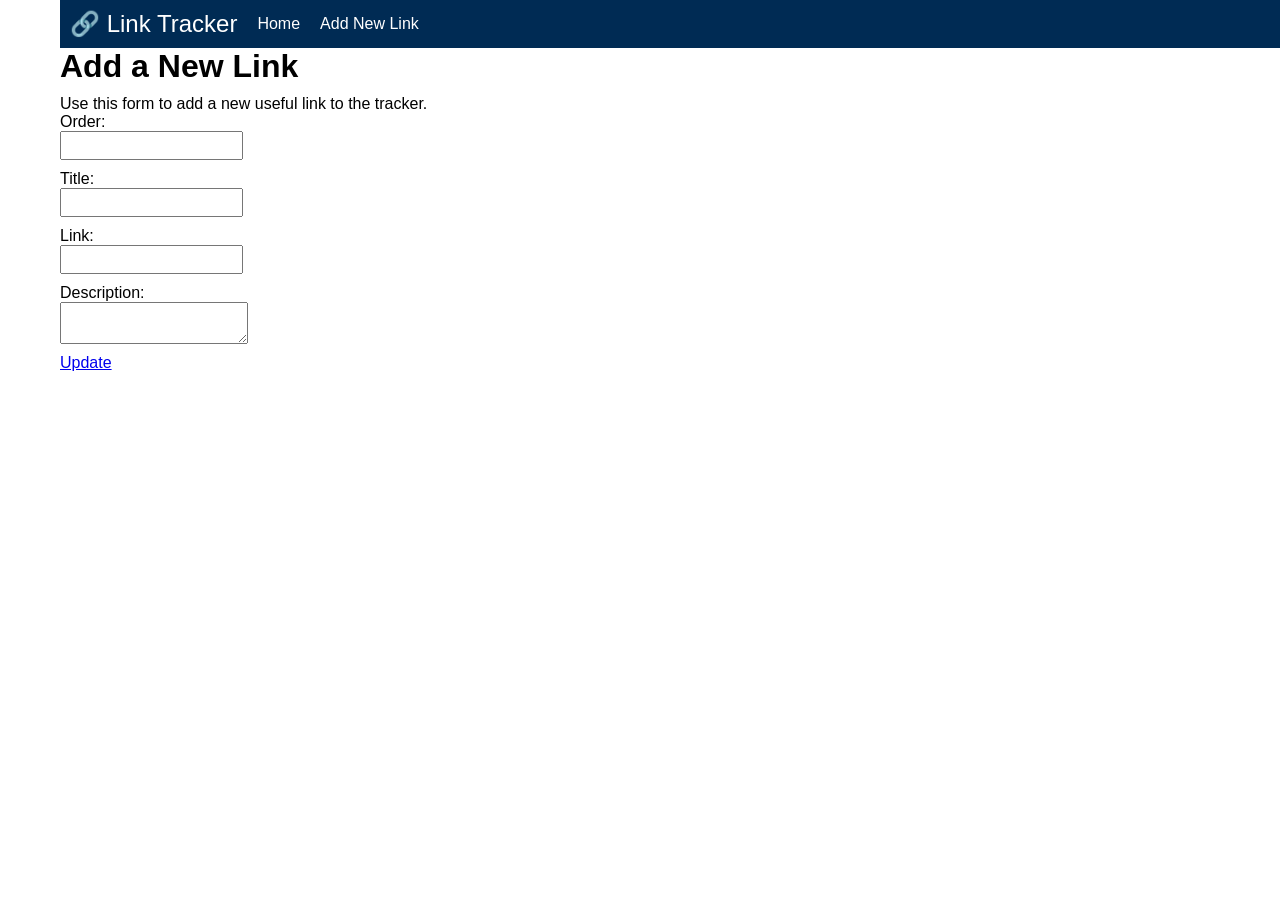
==== new_link.html @ ab8486aa "initial commit" ====
<!DOCTYPE html>
<html>
    <head>
        <title>Add New Link - Link Tracker</title>
        <link rel="stylesheet" href="style.css">
    </head>
    <body>
        <nav>
            <span>🔗 Link Tracker</span>
            <a href="index.html">Home</a>
            <a href="new_link.html">Add New Link</a>
        </nav>
        <h1>Add a New Link</h1>
        <p>Use this form to add a new useful link to the tracker.</p>
        <form>
            <label for="order">Order:</label>
            <input type="number" id="order" name="order">
            
            <label for="title">Title:</label>
            <input type="text" id="title" name="title">
            
            <label for="link">Link:</label>
            <input type="url" id="link" name="link">
            
            <label for="description">Description:</label>
            <textarea id="description" name="description"></textarea>
            
            <a href="index.html">Update</a>
        </form>
    </body>
</html>
---- style.css ----
/* all css here, none in html file */

* {
    box-sizing: border-box;
    margin: 0;
    padding: 0;
}

body {
    font-family: Arial, sans-serif;
}

nav {
    background-color: #002b54;
    color: white;
    padding: 10px;
}

nav a {
    color: white;
    margin-right: 20px;
    text-decoration: none;
}

nav span {
    font-size: 24px;
    margin-right: 20px;
}

h1 {
    margin-bottom: 10px;
}

/* Custom styling 1: Center the navigation content */
nav {
    display: flex;
    align-items: center;
}

/* Custom styling 2: Style the form inputs */
input, textarea {
    display: block;
    margin-bottom: 10px;
    padding: 5px;
}

/* Custom styling 3: Add padding to content to prevent it from being smashed against the left edge */
body {
    padding-left: 60px;
}
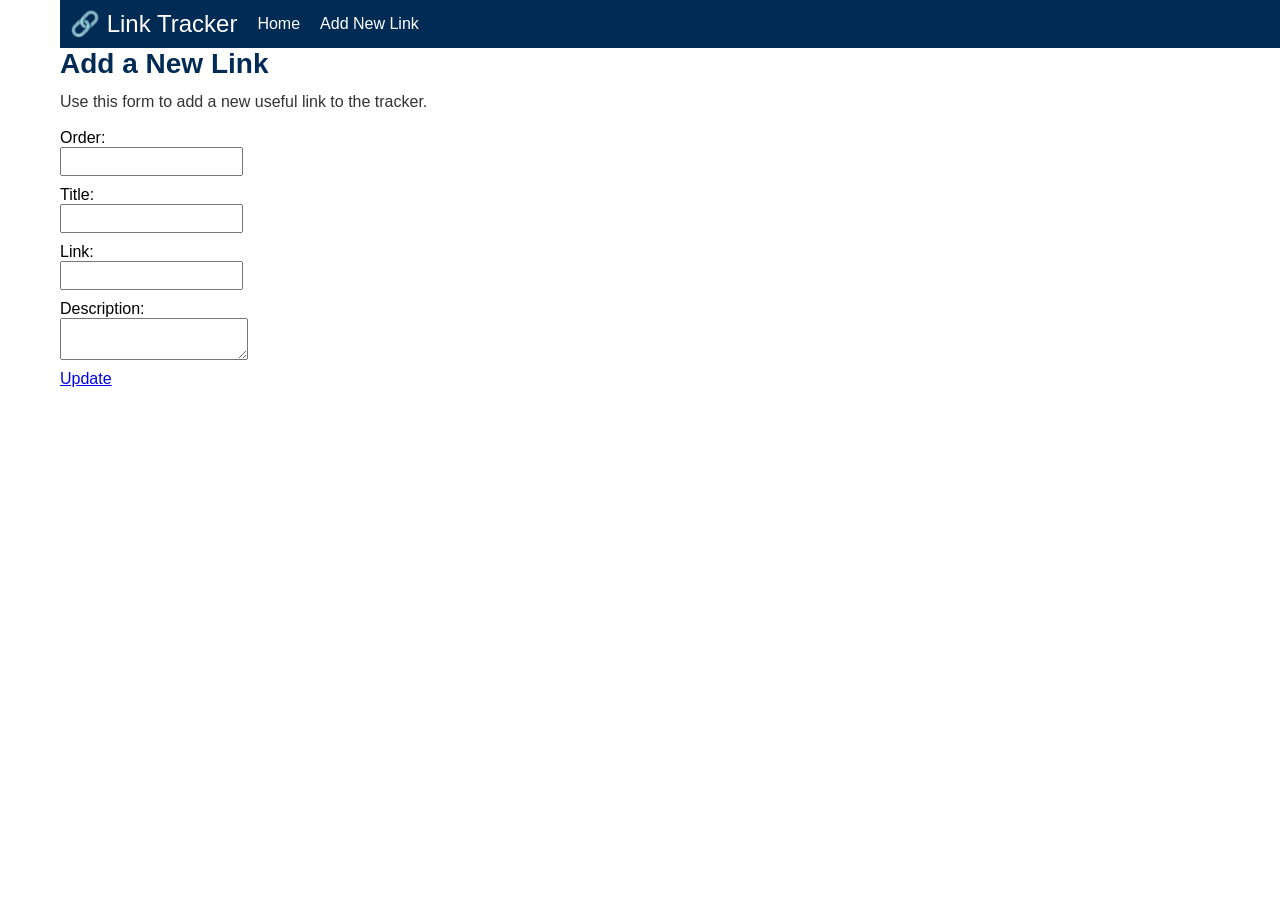
==== commit 60ee3dc5: "cleanup" ====
--- a/new_link.html
+++ b/new_link.html
@@ -1,4 +1,7 @@
 <!DOCTYPE html>
+<!--This hash code is unique to you. If you use this code as a part of a later submission, be sure this has code is included    -->
+<!---   0c83f57c786a0b4a39efab23731c7ebc    --> <!--- sample - replace with seeded hashed value for this student -->
+<!--- end of required hash code block -->
 <html>
     <head>
         <title>Add New Link - Link Tracker</title>
@@ -10,8 +13,8 @@
             <a href="index.html">Home</a>
             <a href="new_link.html">Add New Link</a>
         </nav>
-        <h1>Add a New Link</h1>
-        <p>Use this form to add a new useful link to the tracker.</p>
+        <h1 id="add1ng">Add a New Link</h1>
+        <p id="f0rmdescr1pt10n">Use this form to add a new useful link to the tracker.</p>
         <form>
             <label for="order">Order:</label>
             <input type="number" id="order" name="order">
--- a/style.css
+++ b/style.css
@@ -1,4 +1,11 @@
 /* all css here, none in html file */
+
+/*
+<!--This hash code is unique to you. If you use this code as a part of a later submission, be sure this has code is included    -->
+<!---   0c83f57c786a0b4a39efab23731c7ebc    --> <!--- sample - replace with seeded hashed value for this student -->
+<!--- end of required hash code block -->
+
+*/
 
 * {
     box-sizing: border-box;
@@ -27,8 +34,16 @@
     margin-right: 20px;
 }
 
-h1 {
+#head1ng, #add1ng {
     margin-bottom: 10px;
+    font-size: 28px;
+    color: #002b54;
+}
+
+#descr1pt10n, #f0rmdescr1pt10n {
+    margin-bottom: 15px;
+    line-height: 1.5;
+    color: #333;
 }
 
 /* Custom styling 1: Center the navigation content */
